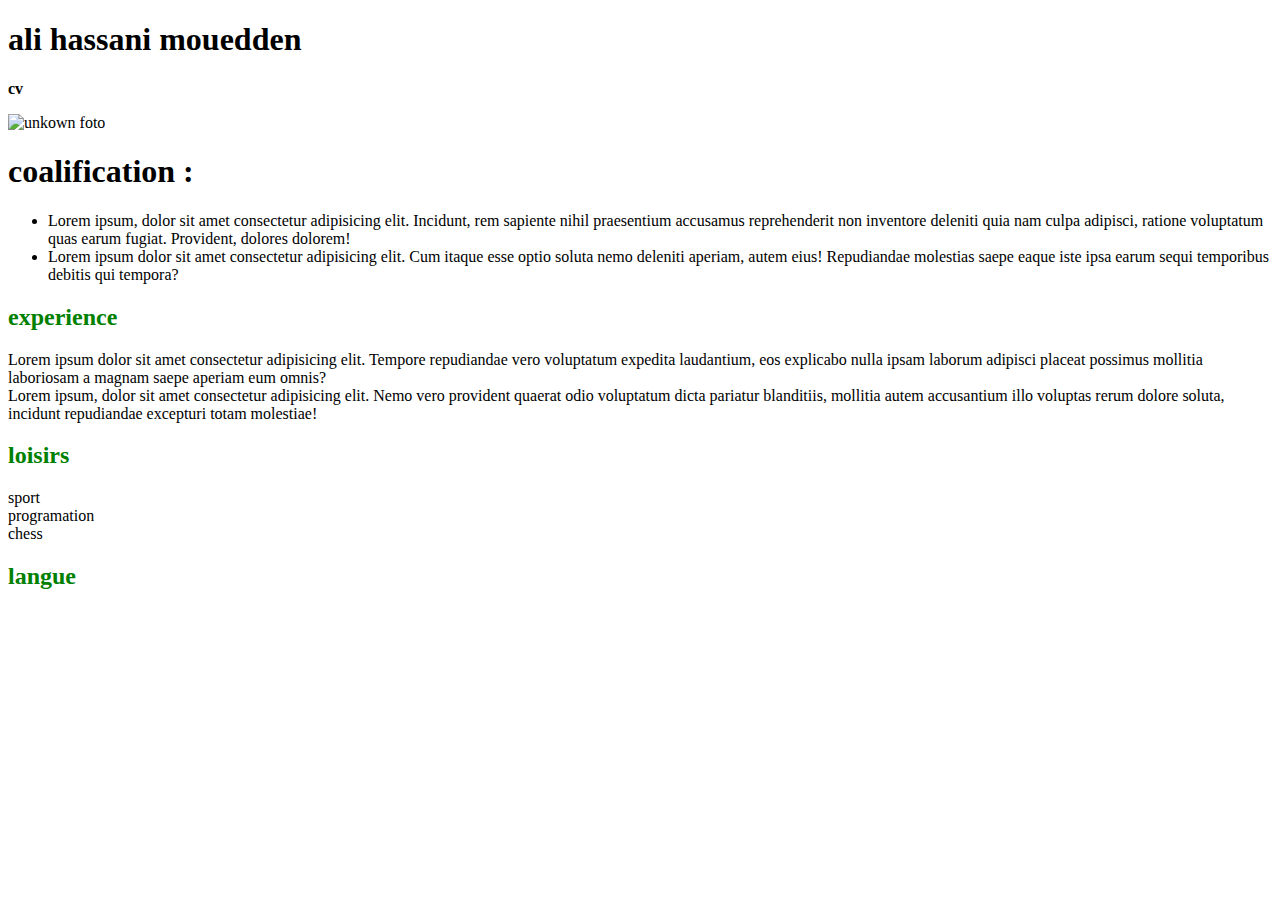
==== portfolio_v1/index.html @ 4c9fc59b "edit" ====
<!DOCTYPE html>
<html>
  <!--here start the html file-->
<head>
    
</head>
<body> 
  <h1 >ali hassani mouedden</h1>  
 <p><strong>cv</strong> </p>
 <img src="1864296-200.png" alt="unkown foto" >
 </ul>
 <h1 > coalification : </h1> 
   <ul>
       <li>
           Lorem ipsum, dolor sit amet consectetur adipisicing elit. Incidunt, rem sapiente nihil praesentium accusamus reprehenderit non inventore deleniti quia nam culpa adipisci, ratione voluptatum quas earum fugiat. Provident, dolores dolorem!
       </li>
       <li>
           Lorem ipsum dolor sit amet consectetur adipisicing elit. Cum itaque esse optio soluta nemo deleniti aperiam, autem eius! Repudiandae molestias saepe eaque iste ipsa earum sequi temporibus debitis qui tempora?
       </li>
   </ul>   
   
 </p>
 <h2 style="color: green;" >
   experience
 </h2>
 <p>
   <li>
     Lorem ipsum dolor sit amet consectetur adipisicing elit. Tempore repudiandae vero voluptatum expedita laudantium, eos explicabo nulla ipsam laborum adipisci placeat possimus mollitia laboriosam a magnam saepe aperiam eum omnis?
   </li>
   <li>
     Lorem ipsum, dolor sit amet consectetur adipisicing elit. Nemo vero provident quaerat odio voluptatum dicta pariatur blanditiis, mollitia autem accusantium illo voluptas rerum dolore soluta, incidunt repudiandae excepturi totam molestiae!
   </li>
 </p>
 <h2 style="color: green;" >
   loisirs
 </h2>
 <p>
   <li>
     sport
   </li>
   <li>
     programation
   </li>
   <li>
     chess
   </li>
   <h2 style="color: green;" > 
     langue
   </h2>
 </p>
 </body>
 <!--here ends the html file-->
</html>
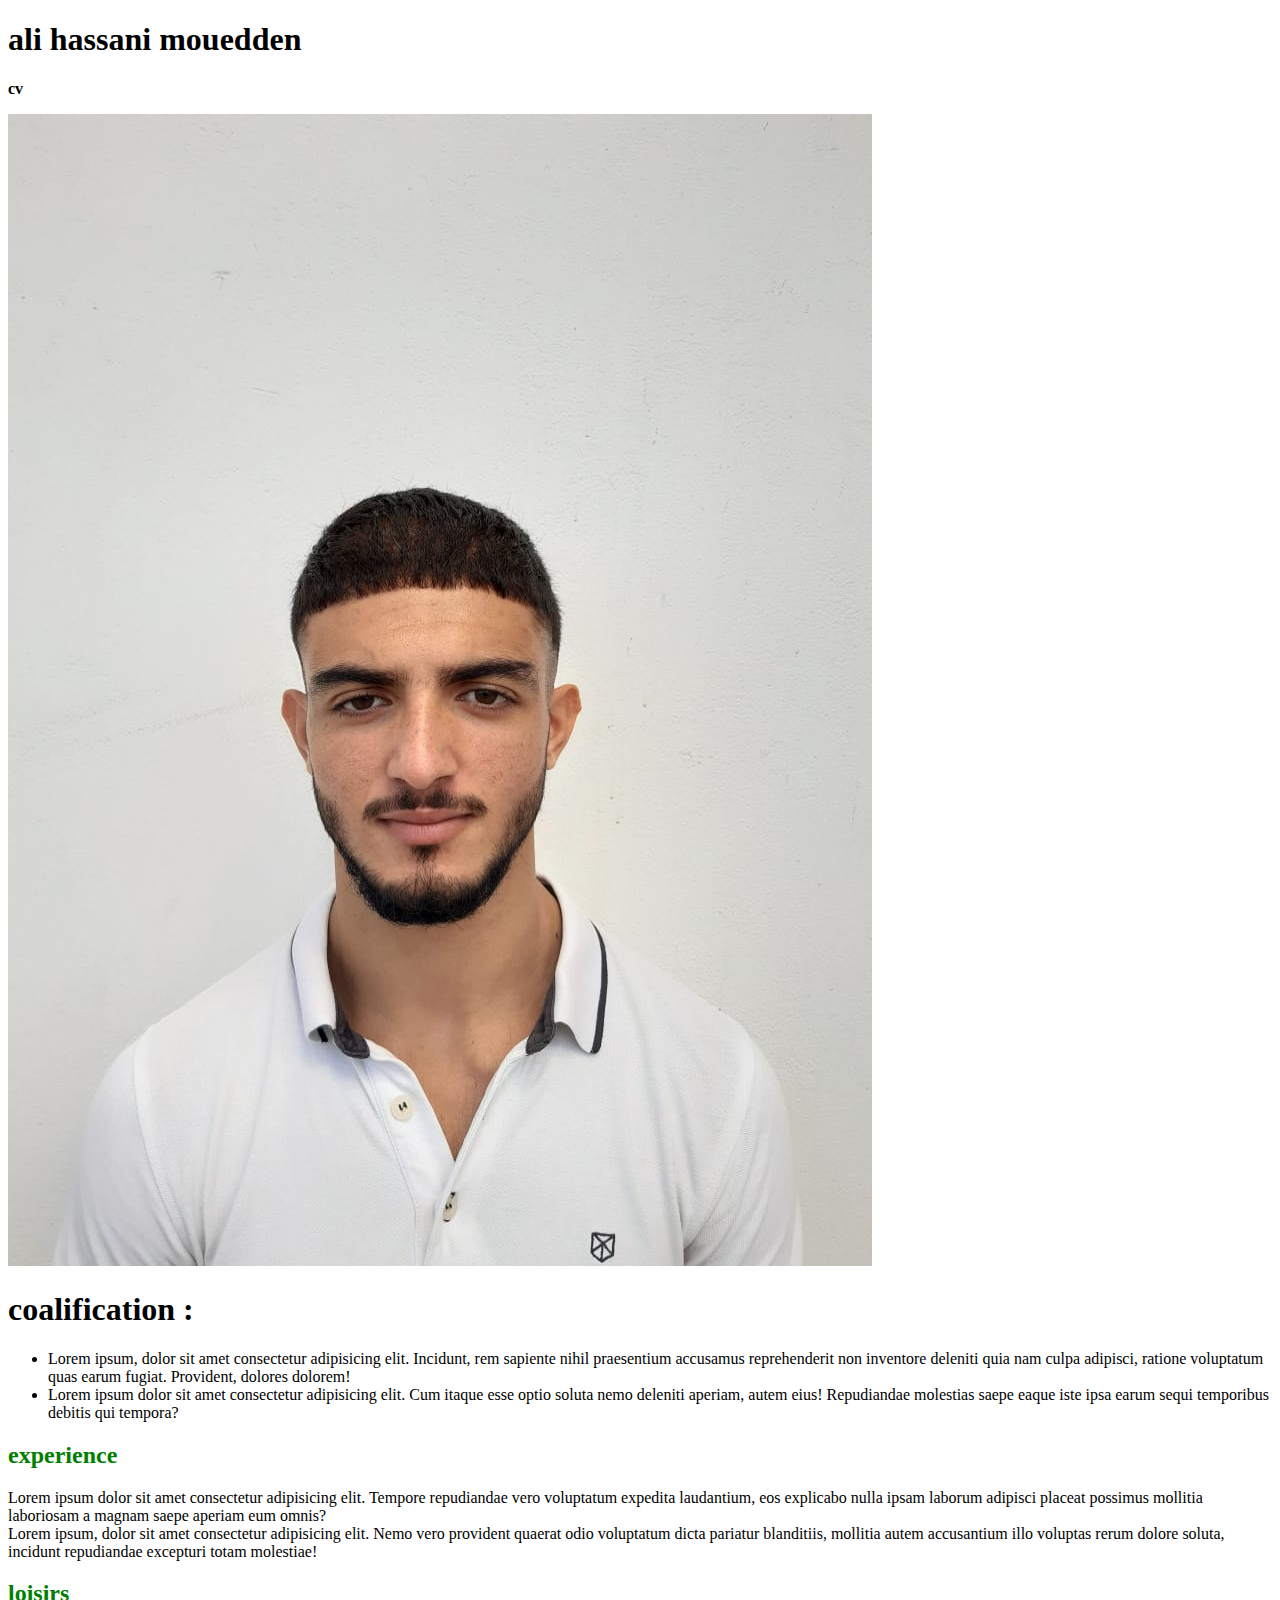
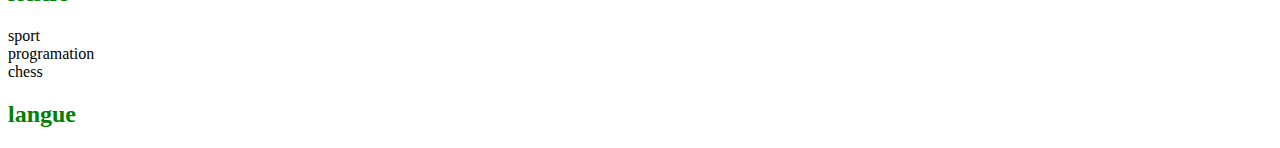
==== commit 961dcfdb: "edit" ====
--- a/portfolio_v1/index.html
+++ b/portfolio_v1/index.html
@@ -7,7 +7,7 @@
 <body> 
   <h1 >ali hassani mouedden</h1>  
  <p><strong>cv</strong> </p>
- <img src="1864296-200.png" alt="unkown foto" >
+ <img src="IMG-20210909-WA0002.jpg" alt="ali hassani" >
  </ul>
  <h1 > coalification : </h1> 
    <ul>
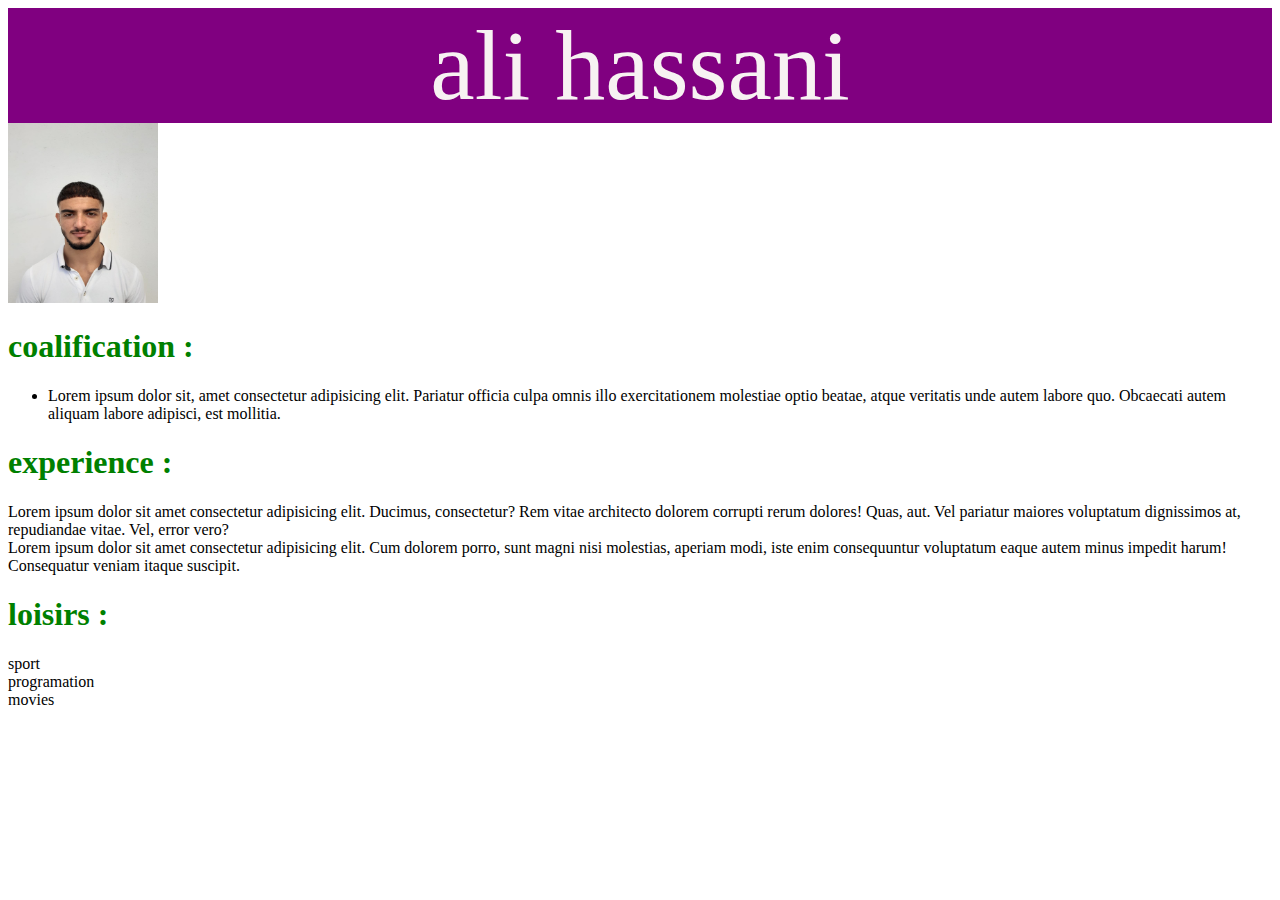
==== commit 718ea869: "edit" ====
--- a/portfolio_v1/index.html
+++ b/portfolio_v1/index.html
@@ -2,52 +2,46 @@
 <html>
   <!--here start the html file-->
 <head>
-    
+      <link rel="stylesheet" href="style.css">
 </head>
-<body> 
-  <h1 >ali hassani mouedden</h1>  
- <p><strong>cv</strong> </p>
- <img src="IMG-20210909-WA0002.jpg" alt="ali hassani" >
- </ul>
- <h1 > coalification : </h1> 
+<body>
+   <div id="change1" >
+      ali hassani
+   </div>
+   <img id="change2" src="IMG-20210909-WA0002.jpg"> 
+  <h1 class="change1" >
+     coalification :
+  </h1>
    <ul>
-       <li>
-           Lorem ipsum, dolor sit amet consectetur adipisicing elit. Incidunt, rem sapiente nihil praesentium accusamus reprehenderit non inventore deleniti quia nam culpa adipisci, ratione voluptatum quas earum fugiat. Provident, dolores dolorem!
-       </li>
-       <li>
-           Lorem ipsum dolor sit amet consectetur adipisicing elit. Cum itaque esse optio soluta nemo deleniti aperiam, autem eius! Repudiandae molestias saepe eaque iste ipsa earum sequi temporibus debitis qui tempora?
-       </li>
-   </ul>   
-   
- </p>
- <h2 style="color: green;" >
-   experience
- </h2>
- <p>
-   <li>
-     Lorem ipsum dolor sit amet consectetur adipisicing elit. Tempore repudiandae vero voluptatum expedita laudantium, eos explicabo nulla ipsam laborum adipisci placeat possimus mollitia laboriosam a magnam saepe aperiam eum omnis?
-   </li>
-   <li>
-     Lorem ipsum, dolor sit amet consectetur adipisicing elit. Nemo vero provident quaerat odio voluptatum dicta pariatur blanditiis, mollitia autem accusantium illo voluptas rerum dolore soluta, incidunt repudiandae excepturi totam molestiae!
-   </li>
- </p>
- <h2 style="color: green;" >
-   loisirs
- </h2>
- <p>
-   <li>
-     sport
-   </li>
-   <li>
-     programation
-   </li>
-   <li>
-     chess
-   </li>
-   <h2 style="color: green;" > 
-     langue
-   </h2>
- </p>
- </body>
+      <li>
+      Lorem ipsum dolor sit, amet consectetur adipisicing elit. Pariatur officia culpa omnis illo exercitationem molestiae optio beatae, atque veritatis unde autem labore quo. Obcaecati autem aliquam labore adipisci, est mollitia.
+      </li>
+   </ul>
+  <h1 class="change1" >
+      experience :
+  </h1>
+  <p>
+     <li>
+Lorem ipsum dolor sit amet consectetur adipisicing elit. Ducimus, consectetur? Rem vitae architecto dolorem corrupti rerum dolores! Quas, aut. Vel pariatur maiores voluptatum dignissimos at, repudiandae vitae. Vel, error vero?
+     </li>
+     <li>
+        Lorem ipsum dolor sit amet consectetur adipisicing elit. Cum dolorem porro, sunt magni nisi molestias, aperiam modi, iste enim consequuntur voluptatum eaque autem minus impedit harum! Consequatur veniam itaque suscipit.
+     </li>
+  </p>
+  <h1 class="change1" >
+loisirs :
+  </h1>
+  <p>
+     <li>
+        sport
+     </li>
+     <li>
+        programation
+     </li>
+     <li>
+        movies
+     </li>
+  </p>
+</body>
  <!--here ends the html file-->
 </html>--- a/portfolio_v1/style.css
+++ b/portfolio_v1/style.css
@@ -0,0 +1,15 @@
+#change1{
+    color:rgb(247, 242, 242);
+    font-size: 100px;
+    margin: auto;
+    text-align: center;
+    background-color:purple;
+}
+#change2{
+ width: 150px;
+ height: 180px; 
+
+}
+.change1{
+    color:green;
+};
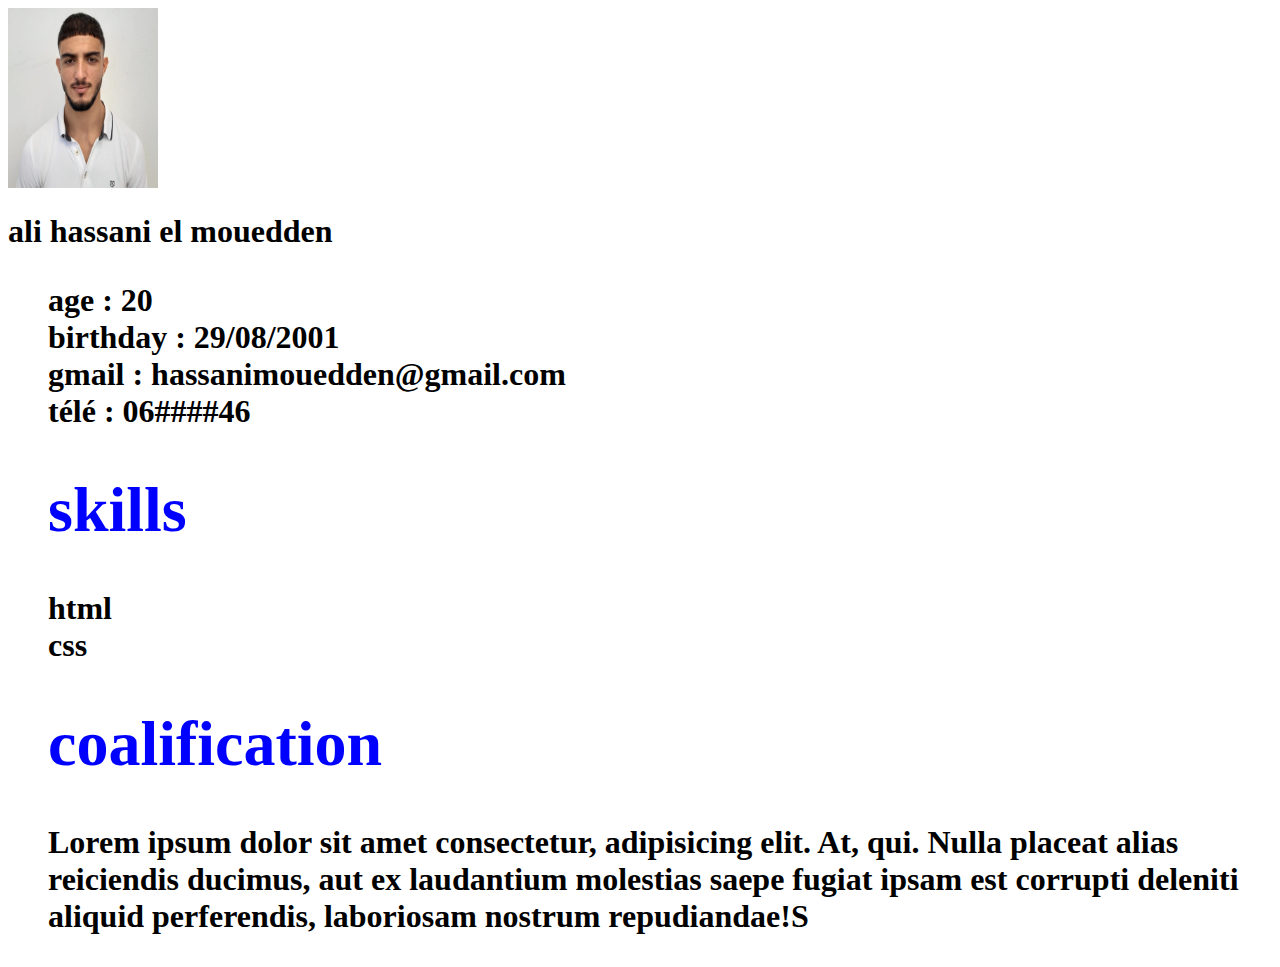
==== commit ef204224: "edit" ====
--- a/portfolio_v1/index.html
+++ b/portfolio_v1/index.html
@@ -5,43 +5,39 @@
       <link rel="stylesheet" href="style.css">
 </head>
 <body>
-   <div id="change1" >
-      ali hassani
-   </div>
-   <img id="change2" src="IMG-20210909-WA0002.jpg"> 
+  
+   <img id="change1" src="ali's fhoto.jpg"> 
   <h1 class="change1" >
-     coalification :
-  </h1>
-   <ul>
-      <li>
-      Lorem ipsum dolor sit, amet consectetur adipisicing elit. Pariatur officia culpa omnis illo exercitationem molestiae optio beatae, atque veritatis unde autem labore quo. Obcaecati autem aliquam labore adipisci, est mollitia.
-      </li>
-   </ul>
-  <h1 class="change1" >
-      experience :
-  </h1>
-  <p>
-     <li>
-Lorem ipsum dolor sit amet consectetur adipisicing elit. Ducimus, consectetur? Rem vitae architecto dolorem corrupti rerum dolores! Quas, aut. Vel pariatur maiores voluptatum dignissimos at, repudiandae vitae. Vel, error vero?
-     </li>
-     <li>
-        Lorem ipsum dolor sit amet consectetur adipisicing elit. Cum dolorem porro, sunt magni nisi molestias, aperiam modi, iste enim consequuntur voluptatum eaque autem minus impedit harum! Consequatur veniam itaque suscipit.
-     </li>
-  </p>
-  <h1 class="change1" >
-loisirs :
-  </h1>
-  <p>
-     <li>
-        sport
-     </li>
-     <li>
-        programation
-     </li>
-     <li>
-        movies
-     </li>
-  </p>
+ali hassani el mouedden
+<ul>
+   <li>
+      age : 20
+   </li>
+   <li>
+      birthday : 29/08/2001
+   </li>
+   <li>
+      gmail : hassanimouedden@gmail.com
+   </li>
+   <li>
+      télé : 06####46
+   </li>
+   <h1 class="change2" >
+skills
+   </h1>
+   <li>
+      html
+   </li>
+   <li>
+      css
+   </li>
+   <h1 class="change2">
+      coalification
+   </h1>
+   <li>
+      Lorem ipsum dolor sit amet consectetur, adipisicing elit. At, qui. Nulla placeat alias reiciendis ducimus, aut ex laudantium molestias saepe fugiat ipsam est corrupti deleniti aliquid perferendis, laboriosam nostrum repudiandae!S
+   </li>
+</ul>
 </body>
  <!--here ends the html file-->
 </html>--- a/portfolio_v1/style.css
+++ b/portfolio_v1/style.css
@@ -1,15 +1,13 @@
 #change1{
-    color:rgb(247, 242, 242);
-    font-size: 100px;
-    margin: auto;
-    text-align: center;
-    background-color:purple;
-}
-#change2{
  width: 150px;
  height: 180px; 
 
 }
-.change1{
-    color:green;
-};
+ul  {
+    list-style: none;
+}
+.change2{
+    color: blue;
+  
+}
+
